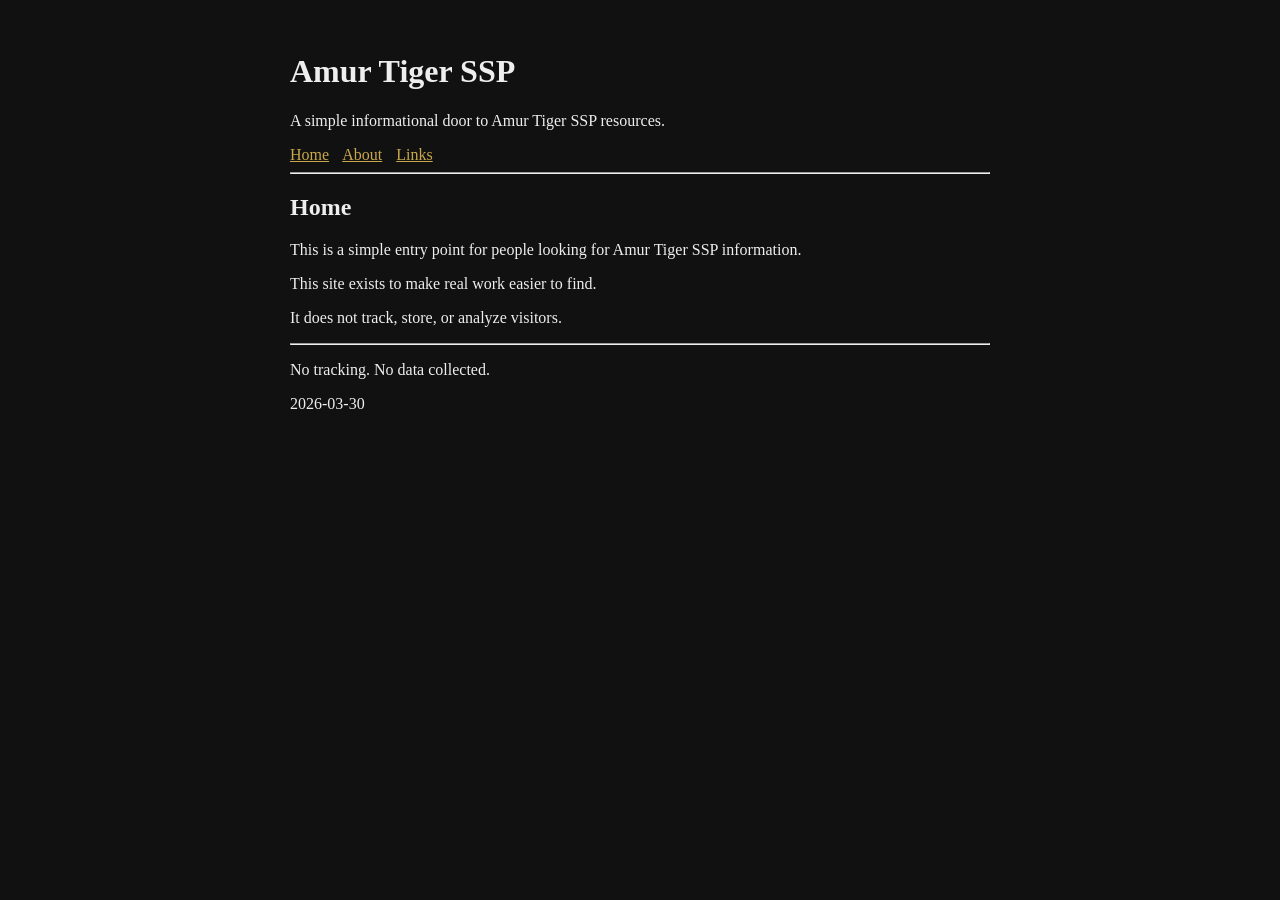
==== docs/index.html @ e8e0e554 "initial commit" ====
<!DOCTYPE html>
<html>
<head>
<meta charset="UTF-8">
<title>Home - Amur Tiger SSP</title>
<style>
body {
    font-family: Georgia, serif;
    max-width: 700px;
    margin: auto;
    padding: 2rem;
    background: #111;
    color: #eee;
}
a { color: #c9a84c; }
nav a { margin-right: 10px; }
</style>
</head>

<body>

<h1>Amur Tiger SSP</h1>
<p>A simple informational door to Amur Tiger SSP resources.</p>

<nav><a href="index.html">Home</a> <a href="about.html">About</a> <a href="links.html">Links</a> </nav>

<hr>

<h2>Home</h2>
<p>This is a simple entry point for people looking for Amur Tiger SSP information.</p>

<p>This site exists to make real work easier to find.</p><p>It does not track, store, or analyze visitors.</p>

<ul>

</ul>

<hr>
<p>No tracking. No data collected.</p>
<p>2026-03-30</p>

</body>
</html>
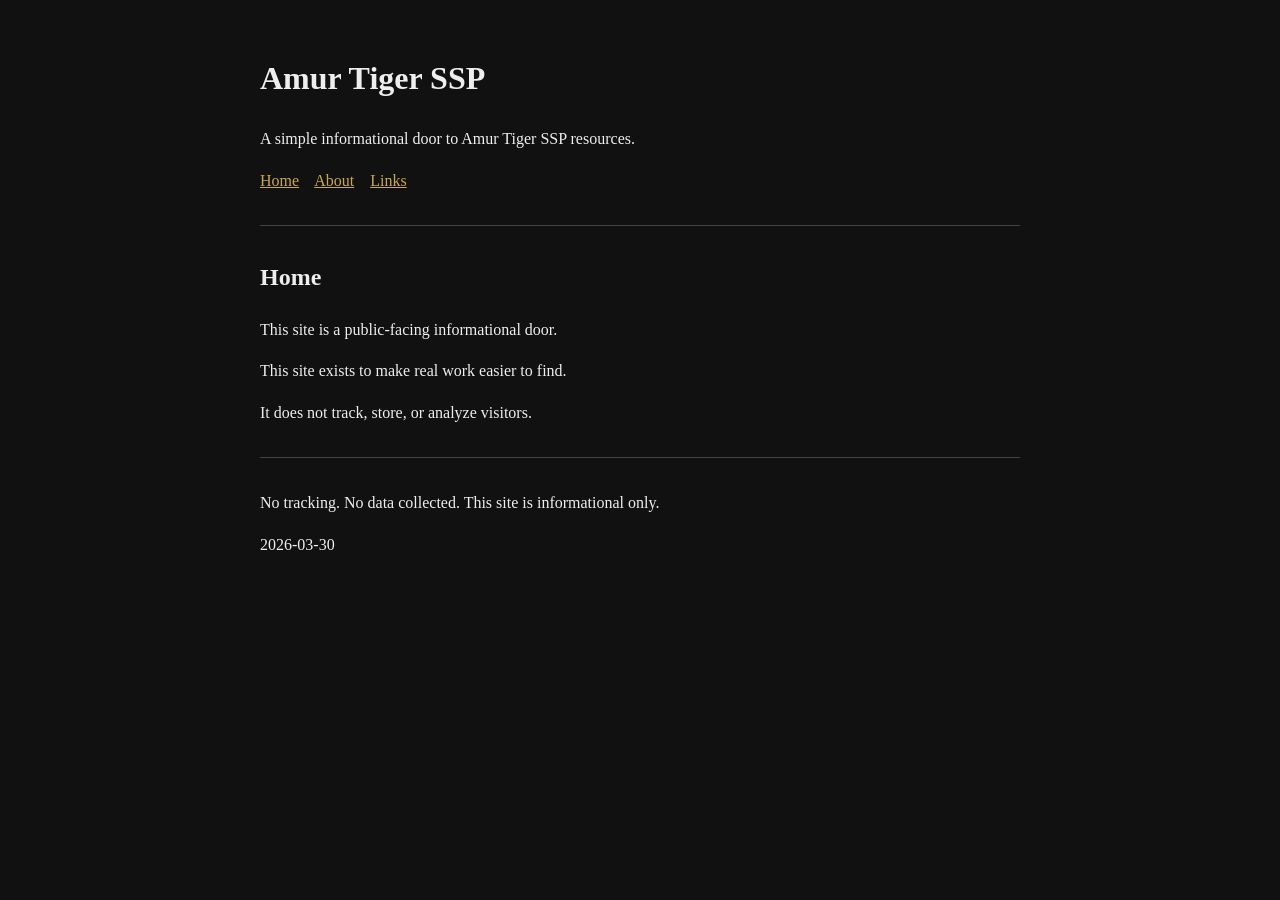
==== commit 54d6db03: "Update site" ====
--- a/docs/index.html
+++ b/docs/index.html
@@ -1,42 +1,61 @@
 <!DOCTYPE html>
-<html>
+<html lang="en">
 <head>
 <meta charset="UTF-8">
+<meta name="viewport" content="width=device-width, initial-scale=1.0">
 <title>Home - Amur Tiger SSP</title>
+<meta name="description" content="A simple informational door to Amur Tiger SSP resources.">
 <style>
 body {
     font-family: Georgia, serif;
-    max-width: 700px;
+    max-width: 760px;
     margin: auto;
     padding: 2rem;
     background: #111;
     color: #eee;
+    line-height: 1.6;
 }
-a { color: #c9a84c; }
-nav a { margin-right: 10px; }
+a {
+    color: #c9a84c;
+}
+nav {
+    margin: 1rem 0 2rem 0;
+}
+nav a {
+    margin-right: 12px;
+}
+hr {
+    border: 0;
+    border-top: 1px solid #444;
+    margin: 2rem 0;
+}
+ul {
+    padding-left: 1.2rem;
+}
+li {
+    margin-bottom: 1rem;
+}
 </style>
 </head>
-
 <body>
 
 <h1>Amur Tiger SSP</h1>
 <p>A simple informational door to Amur Tiger SSP resources.</p>
 
-<nav><a href="index.html">Home</a> <a href="about.html">About</a> <a href="links.html">Links</a> </nav>
+<nav><a href="index.html">Home</a> <a href="about.html">About</a> <a href="links.html">Links</a></nav>
 
 <hr>
 
 <h2>Home</h2>
-<p>This is a simple entry point for people looking for Amur Tiger SSP information.</p>
+<p>This site is a public-facing informational door.</p>
 
 <p>This site exists to make real work easier to find.</p><p>It does not track, store, or analyze visitors.</p>
 
-<ul>
 
-</ul>
 
 <hr>
-<p>No tracking. No data collected.</p>
+
+<p>No tracking. No data collected. This site is informational only.</p>
 <p>2026-03-30</p>
 
 </body>
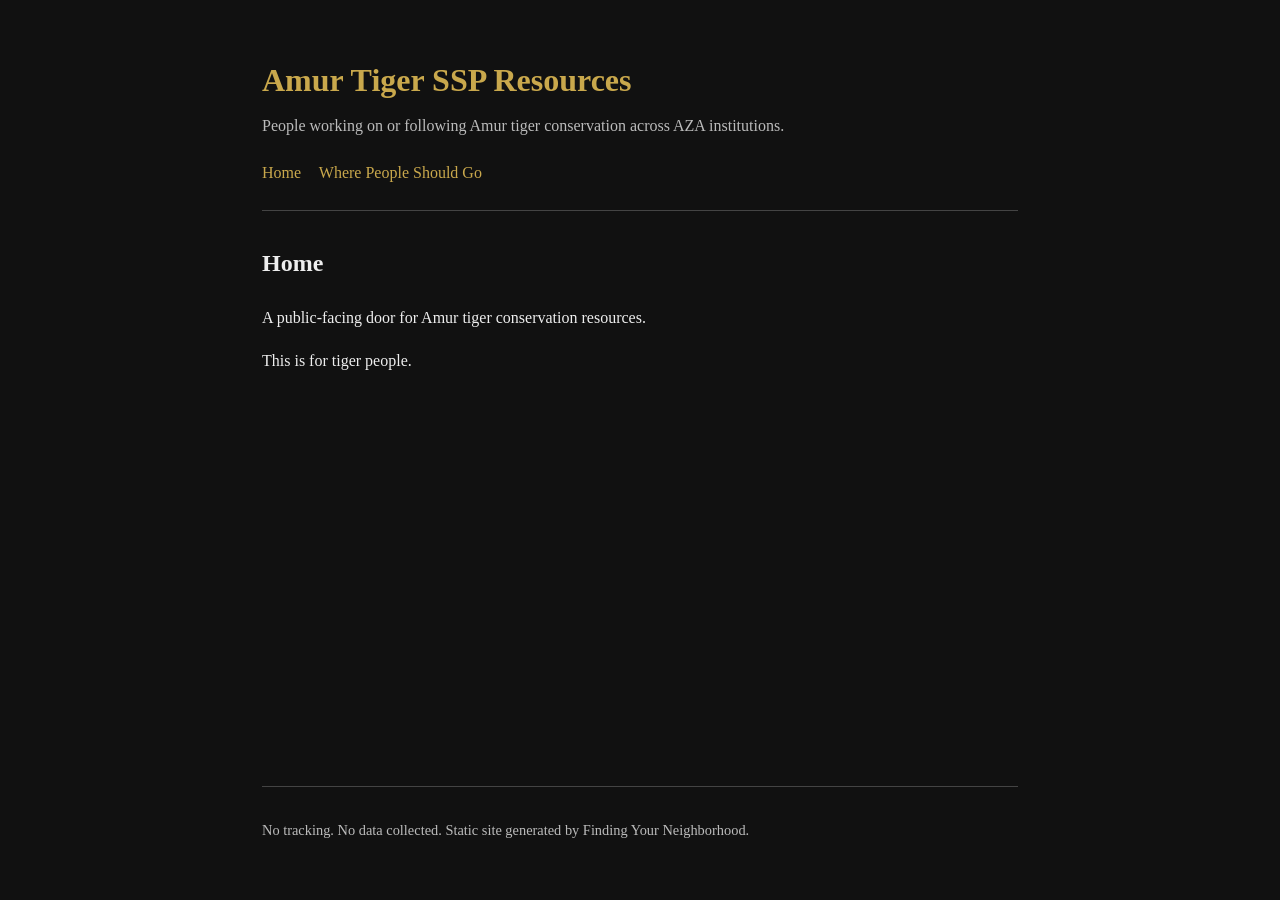
==== commit b3a27458: "Update site" ====
--- a/docs/index.html
+++ b/docs/index.html
@@ -2,61 +2,39 @@
 <html lang="en">
 <head>
 <meta charset="UTF-8">
+<title>Home — Amur Tiger SSP Resources</title>
 <meta name="viewport" content="width=device-width, initial-scale=1.0">
-<title>Home - Amur Tiger SSP</title>
-<meta name="description" content="A simple informational door to Amur Tiger SSP resources.">
-<style>
-body {
-    font-family: Georgia, serif;
-    max-width: 760px;
-    margin: auto;
-    padding: 2rem;
-    background: #111;
-    color: #eee;
-    line-height: 1.6;
-}
-a {
-    color: #c9a84c;
-}
-nav {
-    margin: 1rem 0 2rem 0;
-}
-nav a {
-    margin-right: 12px;
-}
-hr {
-    border: 0;
-    border-top: 1px solid #444;
-    margin: 2rem 0;
-}
-ul {
-    padding-left: 1.2rem;
-}
-li {
-    margin-bottom: 1rem;
-}
-</style>
+<meta name="description" content="People working on or following Amur tiger conservation across AZA institutions.">
+<link rel="stylesheet" href="assets/style.css">
 </head>
+
 <body>
 
-<h1>Amur Tiger SSP</h1>
-<p>A simple informational door to Amur Tiger SSP resources.</p>
+<div class="site-shell">
 
-<nav><a href="index.html">Home</a> <a href="about.html">About</a> <a href="links.html">Links</a></nav>
+<header>
+    <h1>Amur Tiger SSP Resources</h1>
+    <p class="site-description">People working on or following Amur tiger conservation across AZA institutions.</p>
 
-<hr>
+    <nav>
+        <a href="index.html">Home</a> <a href="links.html">Where People Should Go</a> 
+    </nav>
+</header>
 
+<main>
 <h2>Home</h2>
-<p>This site is a public-facing informational door.</p>
+<p>A public-facing door for Amur tiger conservation resources.</p>
 
-<p>This site exists to make real work easier to find.</p><p>It does not track, store, or analyze visitors.</p>
+<p>This is for tiger people.</p>
 
 
+</main>
 
-<hr>
+<footer>
+    <p>No tracking. No data collected. Static site generated by Finding Your Neighborhood.</p>
+</footer>
 
-<p>No tracking. No data collected. This site is informational only.</p>
-<p>2026-03-30</p>
+</div>
 
 </body>
-</html>
+</html>
--- a/docs/assets/style.css
+++ b/docs/assets/style.css
@@ -0,0 +1,135 @@
+:root {
+    --bg: #111111;
+    --surface: #181818;
+    --surface-soft: #202020;
+    --text: #eeeeee;
+    --muted: #bbbbbb;
+    --line: #444444;
+    --accent: #c9a84c;
+}
+
+* {
+    box-sizing: border-box;
+}
+
+body {
+    font-family: Georgia, serif;
+    max-width: 820px;
+    margin: auto;
+    padding: 2rem;
+    background: var(--bg);
+    color: var(--text);
+    line-height: 1.7;
+}
+
+.site-shell {
+    width: 100%;
+}
+
+header {
+    border-bottom: 1px solid var(--line);
+    margin-bottom: 2rem;
+    padding-bottom: 1.5rem;
+}
+
+header h1 {
+    color: var(--accent);
+    margin-bottom: 0.25rem;
+}
+
+.site-description {
+    color: var(--muted);
+    margin-top: 0;
+}
+
+nav {
+    margin-top: 1.25rem;
+}
+
+nav a {
+    color: var(--accent);
+    margin-right: 14px;
+    text-decoration: none;
+}
+
+nav a:hover {
+    text-decoration: underline;
+}
+
+main {
+    min-height: 55vh;
+}
+
+.page-header {
+    margin-bottom: 1.5rem;
+}
+
+.page-header h2 {
+    color: var(--accent);
+    margin-bottom: 0.25rem;
+}
+
+.page-header p {
+    color: var(--muted);
+}
+
+.page-body p {
+    margin-bottom: 1rem;
+}
+
+a {
+    color: var(--accent);
+}
+
+footer {
+    border-top: 1px solid var(--line);
+    margin-top: 3rem;
+    padding-top: 1rem;
+    color: var(--muted);
+    font-size: 0.9rem;
+}
+
+.resource-group {
+    margin-top: 2rem;
+}
+
+.resource-group > h3 {
+    color: var(--accent);
+    border-bottom: 1px solid var(--line);
+    padding-bottom: 0.4rem;
+    margin-bottom: 1rem;
+}
+
+.resource-list {
+    display: grid;
+    gap: 1rem;
+    margin-top: 1rem;
+}
+
+.resource-card {
+    border: 1px solid var(--line);
+    padding: 1rem;
+    background: var(--surface);
+}
+
+.resource-card h3 {
+    margin: 0.25rem 0;
+}
+
+.resource-card p {
+    margin: 0.5rem 0;
+    color: var(--muted);
+}
+
+.resource-type {
+    font-size: 0.75rem;
+    text-transform: uppercase;
+    letter-spacing: 0.08em;
+    color: var(--accent);
+}
+
+.resource-url {
+    font-size: 0.8rem;
+    color: #888888;
+    word-break: break-all;
+}
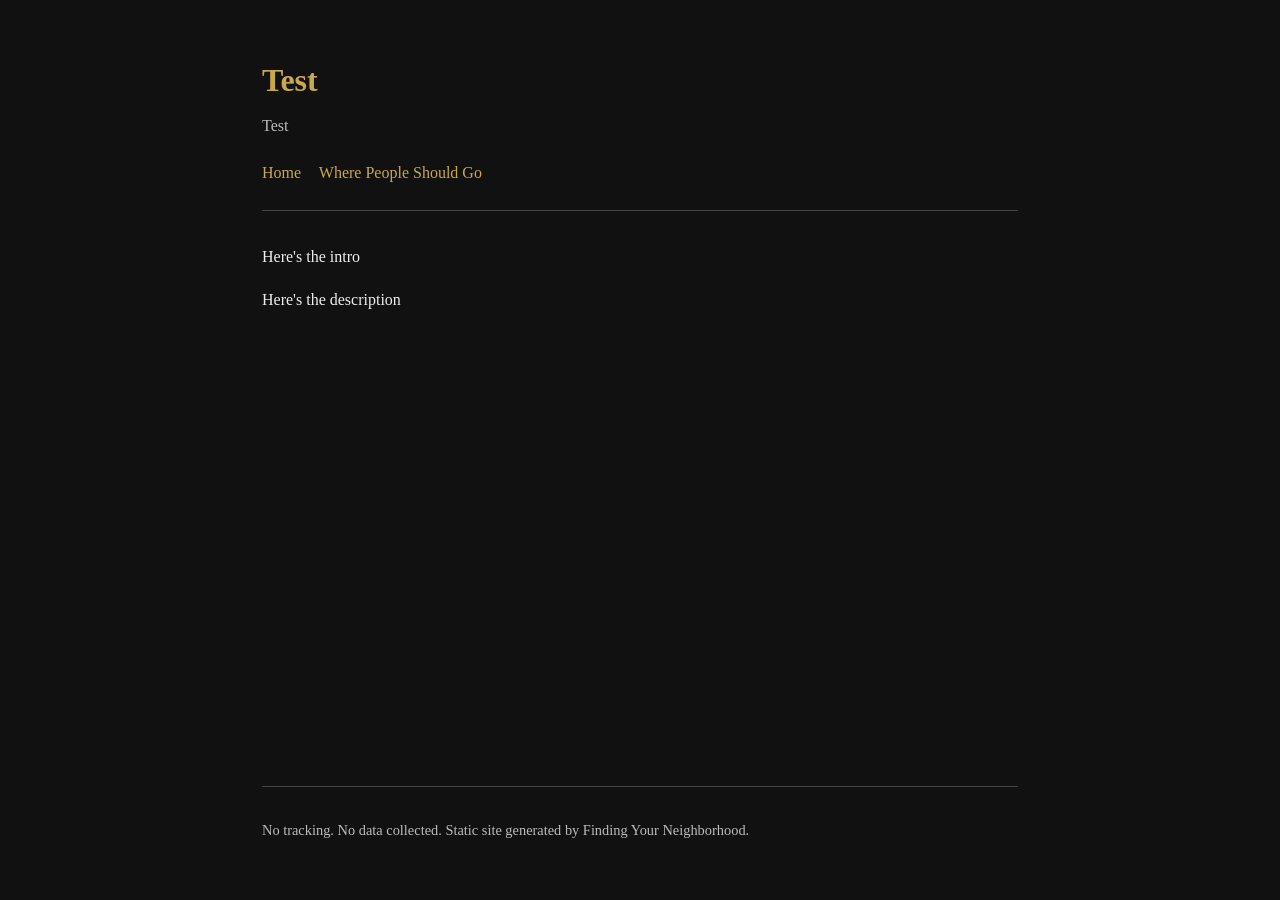
==== commit 3871dd3f: "Update site" ====
--- a/docs/index.html
+++ b/docs/index.html
@@ -2,9 +2,9 @@
 <html lang="en">
 <head>
 <meta charset="UTF-8">
-<title>Home — Amur Tiger SSP Resources</title>
+<title>Home — Test</title>
 <meta name="viewport" content="width=device-width, initial-scale=1.0">
-<meta name="description" content="People working on or following Amur tiger conservation across AZA institutions.">
+<meta name="description" content="Test">
 <link rel="stylesheet" href="assets/style.css">
 </head>
 
@@ -13,8 +13,8 @@
 <div class="site-shell">
 
 <header>
-    <h1>Amur Tiger SSP Resources</h1>
-    <p class="site-description">People working on or following Amur tiger conservation across AZA institutions.</p>
+    <h1>Test</h1>
+    <p class="site-description">Test</p>
 
     <nav>
         <a href="index.html">Home</a> <a href="links.html">Where People Should Go</a> 
@@ -22,10 +22,9 @@
 </header>
 
 <main>
-<h2>Home</h2>
-<p>A public-facing door for Amur tiger conservation resources.</p>
 
-<p>This is for tiger people.</p>
+<p>Here&#x27;s the intro</p>
+<p>Here&#x27;s the description</p>
 
 
 </main>
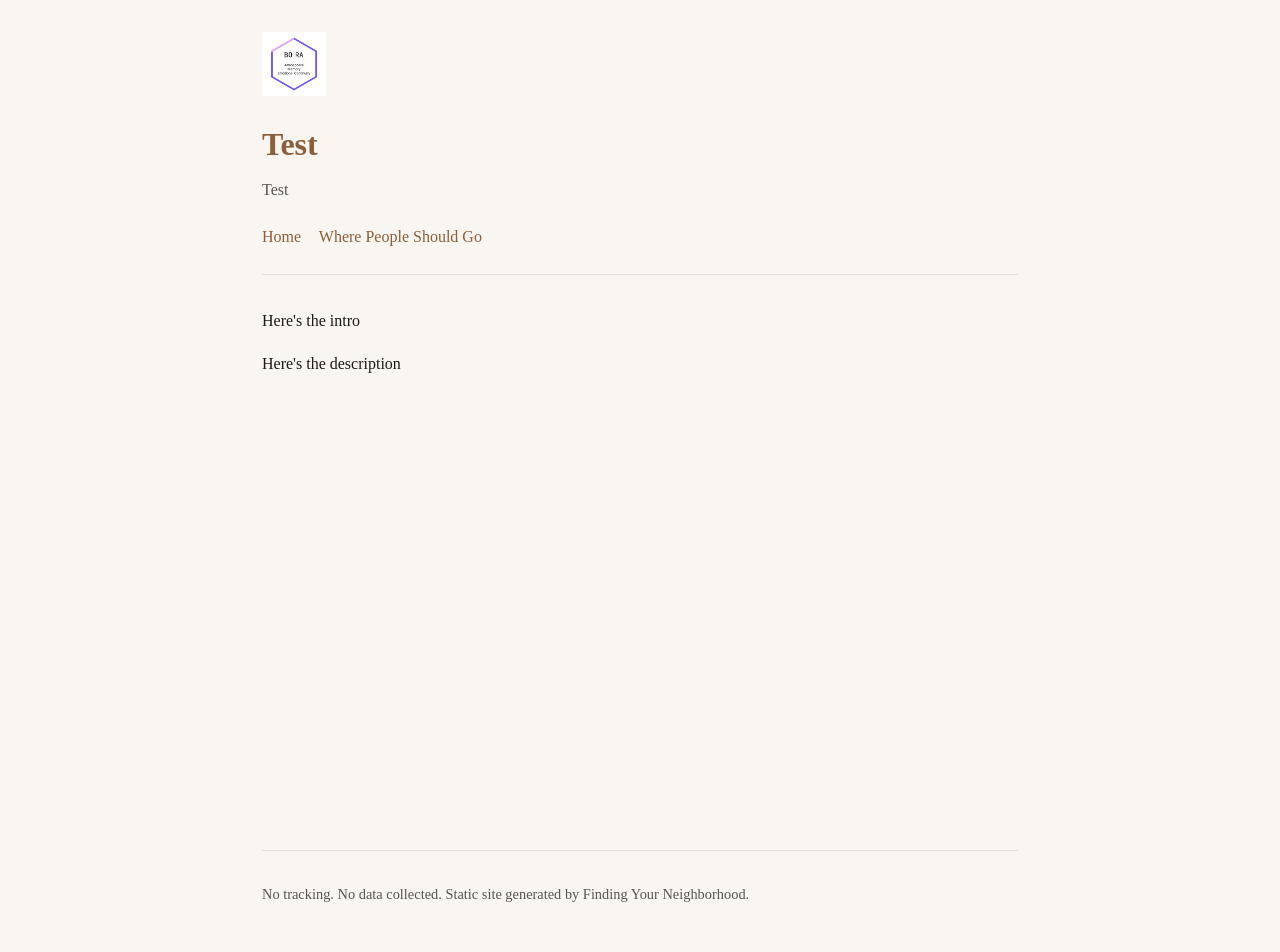
==== commit 2abea8c0: "Update site" ====
--- a/docs/index.html
+++ b/docs/index.html
@@ -13,6 +13,7 @@
 <div class="site-shell">
 
 <header>
+    <img src="assets/logo.png" alt="Site logo" class="site-logo">
     <h1>Test</h1>
     <p class="site-description">Test</p>
 
@@ -36,4 +37,4 @@
 </div>
 
 </body>
-</html>+</html>
--- a/docs/assets/style.css
+++ b/docs/assets/style.css
@@ -1,17 +1,13 @@
 :root {
-    --bg: #111111;
-    --surface: #181818;
-    --surface-soft: #202020;
-    --text: #eeeeee;
-    --muted: #bbbbbb;
-    --line: #444444;
-    --accent: #c9a84c;
+    --bg: #f9f6f1;
+    --surface: #ffffff;
+    --surface-soft: #f0ebe3;
+    --text: #1a1a1a;
+    --muted: #555555;
+    --line: #dddddd;
+    --accent: #8b5e3c;
 }
-
-* {
-    box-sizing: border-box;
-}
-
+* { box-sizing: border-box; }
 body {
     font-family: Georgia, serif;
     max-width: 820px;
@@ -21,66 +17,30 @@
     color: var(--text);
     line-height: 1.7;
 }
-
-.site-shell {
-    width: 100%;
-}
-
+.site-shell { width: 100%; }
 header {
     border-bottom: 1px solid var(--line);
     margin-bottom: 2rem;
     padding-bottom: 1.5rem;
 }
-
-header h1 {
-    color: var(--accent);
-    margin-bottom: 0.25rem;
+.site-logo {
+    display: block;
+    max-height: 64px;
+    max-width: 200px;
+    margin-bottom: 0.75rem;
+    width: auto;
 }
-
-.site-description {
-    color: var(--muted);
-    margin-top: 0;
-}
-
-nav {
-    margin-top: 1.25rem;
-}
-
-nav a {
-    color: var(--accent);
-    margin-right: 14px;
-    text-decoration: none;
-}
-
-nav a:hover {
-    text-decoration: underline;
-}
-
-main {
-    min-height: 55vh;
-}
-
-.page-header {
-    margin-bottom: 1.5rem;
-}
-
-.page-header h2 {
-    color: var(--accent);
-    margin-bottom: 0.25rem;
-}
-
-.page-header p {
-    color: var(--muted);
-}
-
-.page-body p {
-    margin-bottom: 1rem;
-}
-
-a {
-    color: var(--accent);
-}
-
+header h1 { color: var(--accent); margin-bottom: 0.25rem; }
+.site-description { color: var(--muted); margin-top: 0; }
+nav { margin-top: 1.25rem; }
+nav a { color: var(--accent); margin-right: 14px; text-decoration: none; }
+nav a:hover { text-decoration: underline; }
+main { min-height: 55vh; }
+.page-header { margin-bottom: 1.5rem; }
+.page-header h2 { color: var(--accent); margin-bottom: 0.25rem; }
+.page-header p { color: var(--muted); }
+.page-body p { margin-bottom: 1rem; }
+a { color: var(--accent); }
 footer {
     border-top: 1px solid var(--line);
     margin-top: 3rem;
@@ -88,48 +48,25 @@
     color: var(--muted);
     font-size: 0.9rem;
 }
-
-.resource-group {
-    margin-top: 2rem;
-}
-
+.resource-group { margin-top: 2rem; }
 .resource-group > h3 {
     color: var(--accent);
     border-bottom: 1px solid var(--line);
     padding-bottom: 0.4rem;
     margin-bottom: 1rem;
 }
-
-.resource-list {
-    display: grid;
-    gap: 1rem;
-    margin-top: 1rem;
-}
-
+.resource-list { display: grid; gap: 1rem; margin-top: 1rem; }
 .resource-card {
     border: 1px solid var(--line);
     padding: 1rem;
     background: var(--surface);
 }
-
-.resource-card h3 {
-    margin: 0.25rem 0;
-}
-
-.resource-card p {
-    margin: 0.5rem 0;
-    color: var(--muted);
-}
-
+.resource-card h3 { margin: 0.25rem 0; }
+.resource-card p { margin: 0.5rem 0; color: var(--muted); }
 .resource-type {
     font-size: 0.75rem;
     text-transform: uppercase;
     letter-spacing: 0.08em;
     color: var(--accent);
 }
-
-.resource-url {
-    font-size: 0.8rem;
-    color: #888888;
-    word-break: break-all;
-}+.resource-url { font-size: 0.8rem; color: #999999; word-break: break-all; }
